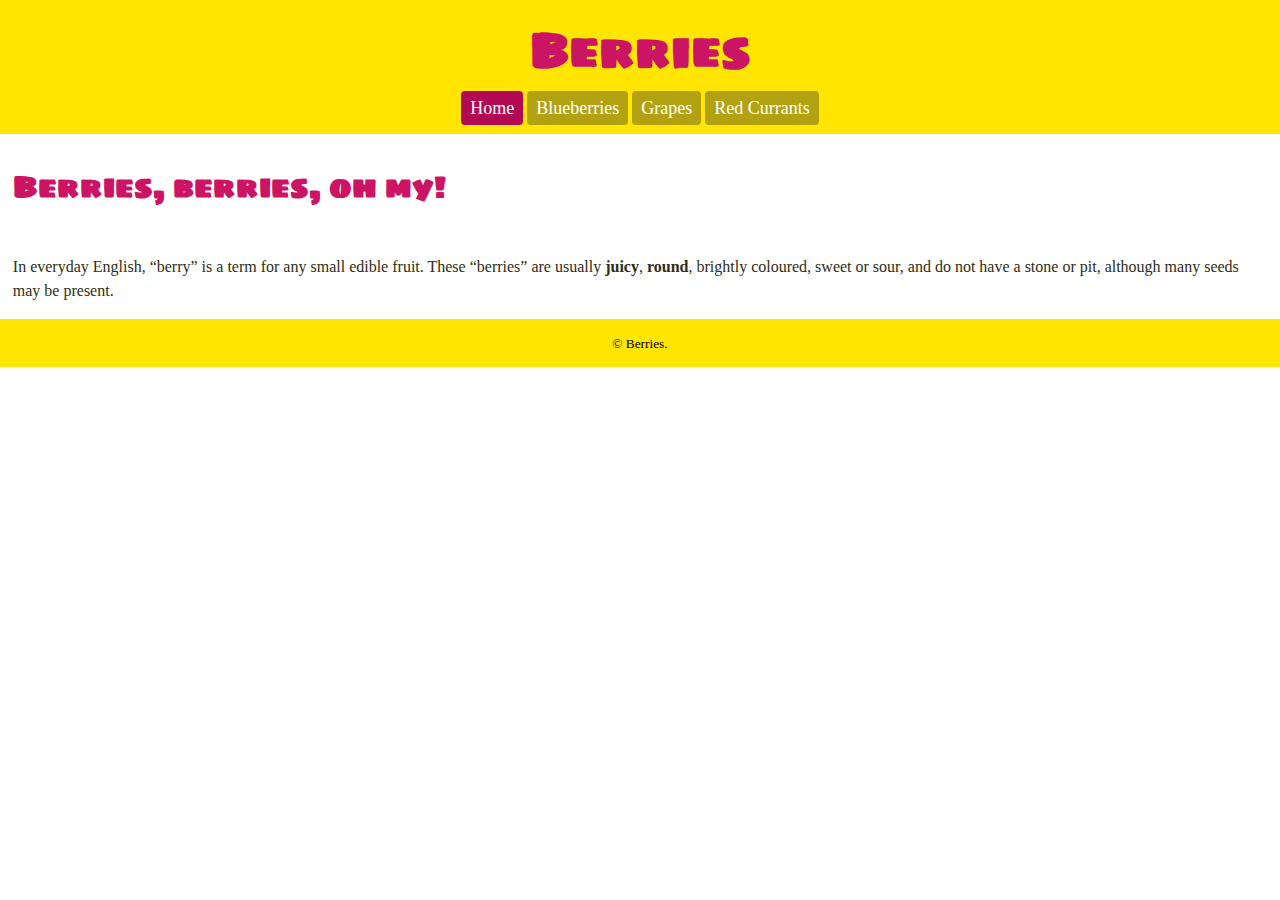
==== index.html @ c9170b72 "Add initial attempt at the assignment" ====
<!DOCTYPE html>
<html lang="en-ca">
<head>
  <meta charset="utf-8">
  <title>Home - Berries</title>
  <meta name="viewport" content="width=device-width,initial-scale=1">
  <link href="css/main.css" rel="stylesheet">
  <link href="https://fonts.googleapis.com/css?family=Sigmar+One" rel="stylesheet">
</head>
<body>
  <header>
    <h1>Berries</h1>
    <nav>
      <ul class="btn">
        <li><a class="current" href="index.html" alt="">Home</a></li>
        <li><a href="blueberries.html" alt="">Blueberries</a></li>
        <li><a href="grapes.html" alt="">Grapes</a></li>
        <li><a href="red-currands.html" alt="">Red Currants</a></li>
      </ul>
    </nav>
  </header>

  <main>
    <h2>Berries, berries, oh my!</h2>
    <p>In everyday English, “berry” is a term for any small edible fruit. These “berries” are usually <b>juicy</b>, <b>round</b>, brightly coloured, sweet or sour, and do not have a stone or pit, although many seeds may be present.</p>
  </main>

  <footer>
    <small>© Berries.</small>
  </footer>
</body>
</html>
---- css/main.css ----
html {
  box-sizing: border-box;
  line-height: 1.5;
  font-family: Georgia, serif;
}

*, *::before, *::after {
  box-sizing: inherit;
}

body {
  margin: 0;
}
header {
  margin: 0;
  padding: .25rem;
  background-color: #ffe500;
}

footer {
  text-align: center;
  background-color: #ffe500;
}

h1 {
  margin: 0;
  padding: .2em;
  text-align: center;
  color: #cc1465;
  font-size: 3rem;
  font-family: Sigmar One, cursive;
}

main {
  padding: 0 .5em;
  margin: 0 .3em;
  color: #2f2d13;
}

h2 {
  margin: 0;
  color: #cc1465;
  font-size: 1.875rem;
  font-family: Sigmar One, cursive;
  padding: 1em 0;
}

footer {
  padding: .75em;
}

nav {
  margin: 0;
  padding: 0;
  text-align: center;
}

nav a {
  color: #fff;
  text-decoration: none;
}

.btn {
  margin: 0;
  padding: 0 0 .5rem;
}

.btn li {
  display: inline-block;
  list-style-type: none;
}

.btn li a {
  font-size: 1.125rem;
  padding: .4em .5em .4em;
  background-color: #b2a212;
  border-radius: 4px;
}

.btn li a:hover {
  background-color: #cc1465;
}

.btn .current {
  background-color: #b20953;
}

main .img {
  display: block;
  margin: auto;
  padding-right: 1.6em;
  width: 400px;
}
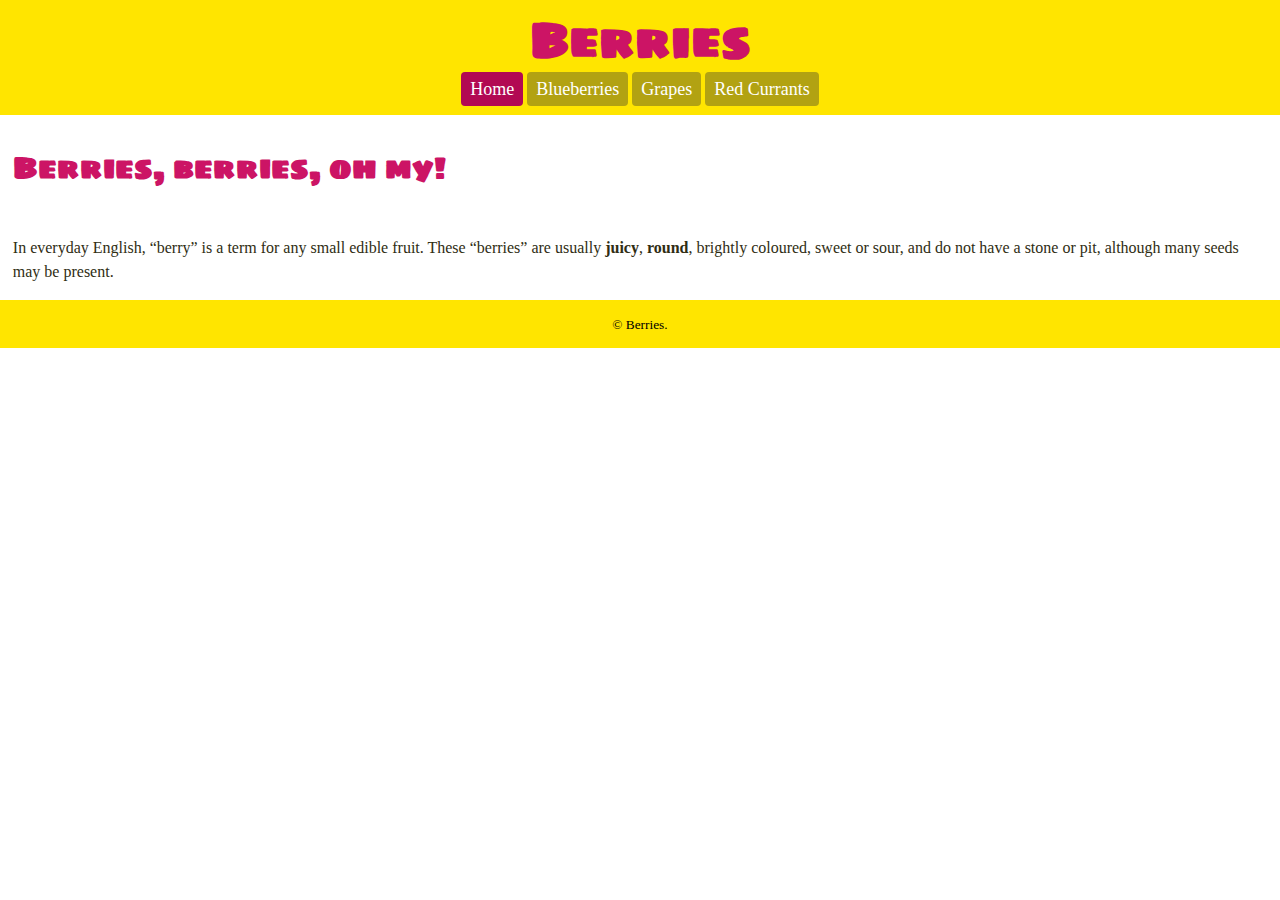
==== commit a6d2945d: "Fix spelling error in 'red-currants.html'" ====
--- a/index.html
+++ b/index.html
@@ -12,10 +12,10 @@
     <h1>Berries</h1>
     <nav>
       <ul class="btn">
-        <li><a class="current" href="index.html" alt="">Home</a></li>
-        <li><a href="blueberries.html" alt="">Blueberries</a></li>
-        <li><a href="grapes.html" alt="">Grapes</a></li>
-        <li><a href="red-currands.html" alt="">Red Currants</a></li>
+        <li><a class="current" href="index.html">Home</a></li>
+        <li><a href="blueberries.html">Blueberries</a></li>
+        <li><a href="grapes.html">Grapes</a></li>
+        <li><a href="red-currants.html">Red Currants</a></li>
       </ul>
     </nav>
   </header>
--- a/css/main.css
+++ b/css/main.css
@@ -11,6 +11,7 @@
 body {
   margin: 0;
 }
+
 header {
   margin: 0;
   padding: .25rem;
@@ -19,16 +20,17 @@
 
 footer {
   text-align: center;
+  padding: .75em;
   background-color: #ffe500;
 }
 
 h1 {
   margin: 0;
-  padding: .2em;
+  padding: 0 .2em;
   text-align: center;
   color: #cc1465;
   font-size: 3rem;
-  font-family: Sigmar One, cursive;
+  font-family: "Sigmar One", sans-serif;
 }
 
 main {
@@ -41,12 +43,8 @@
   margin: 0;
   color: #cc1465;
   font-size: 1.875rem;
-  font-family: Sigmar One, cursive;
+  font-family: "Sigmar One", sans-serif;
   padding: 1em 0;
-}
-
-footer {
-  padding: .75em;
 }
 
 nav {
@@ -72,7 +70,7 @@
 
 .btn li a {
   font-size: 1.125rem;
-  padding: .4em .5em .4em;
+  padding: .4em .5em;
   background-color: #b2a212;
   border-radius: 4px;
 }
@@ -85,7 +83,7 @@
   background-color: #b20953;
 }
 
-main .img {
+img {
   display: block;
   margin: auto;
   padding-right: 1.6em;
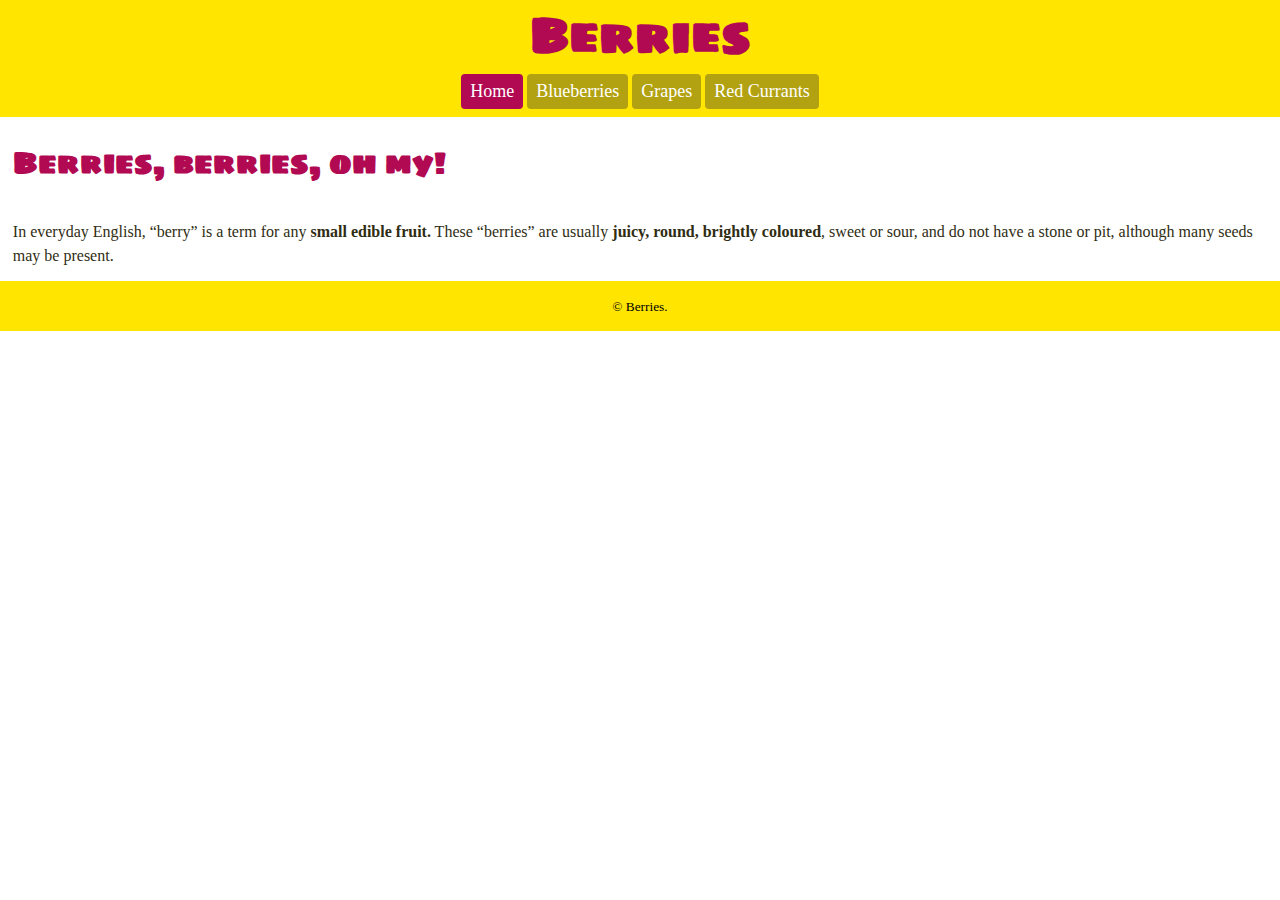
==== commit 452c745e: "Fix final formatting issues" ====
--- a/index.html
+++ b/index.html
@@ -22,7 +22,7 @@
 
   <main>
     <h2>Berries, berries, oh my!</h2>
-    <p>In everyday English, “berry” is a term for any small edible fruit. These “berries” are usually <b>juicy</b>, <b>round</b>, brightly coloured, sweet or sour, and do not have a stone or pit, although many seeds may be present.</p>
+    <p>In everyday English, “berry” is a term for any <b>small edible fruit.</b> These “berries” are usually <b>juicy, round, brightly coloured</b>, sweet or sour, and do not have a stone or pit, although many seeds may be present.</p>
   </main>
 
   <footer>
--- a/css/main.css
+++ b/css/main.css
@@ -19,16 +19,17 @@
 }
 
 footer {
+  font-size: 1rem;
   text-align: center;
-  padding: .75em;
+  padding: .8em;
   background-color: #ffe500;
 }
 
 h1 {
-  margin: 0;
-  padding: 0 .2em;
+  margin: -.1em 0 0;
+  padding: 0 .2em .15em;
   text-align: center;
-  color: #cc1465;
+  color: #b20953;
   font-size: 3rem;
   font-family: "Sigmar One", sans-serif;
 }
@@ -39,12 +40,17 @@
   color: #2f2d13;
 }
 
+main p {
+  margin: .3em 0;
+  padding: .5em 0;
+}
+
 h2 {
   margin: 0;
-  color: #cc1465;
+  color: #b20953;
   font-size: 1.875rem;
   font-family: "Sigmar One", sans-serif;
-  padding: 1em 0;
+  padding: .75em 0;
 }
 
 nav {
@@ -86,6 +92,7 @@
 img {
   display: block;
   margin: auto;
-  padding-right: 1.6em;
-  width: 400px;
+  padding: 0;
+  width: 100%;
+  max-width: 400px;
 }
